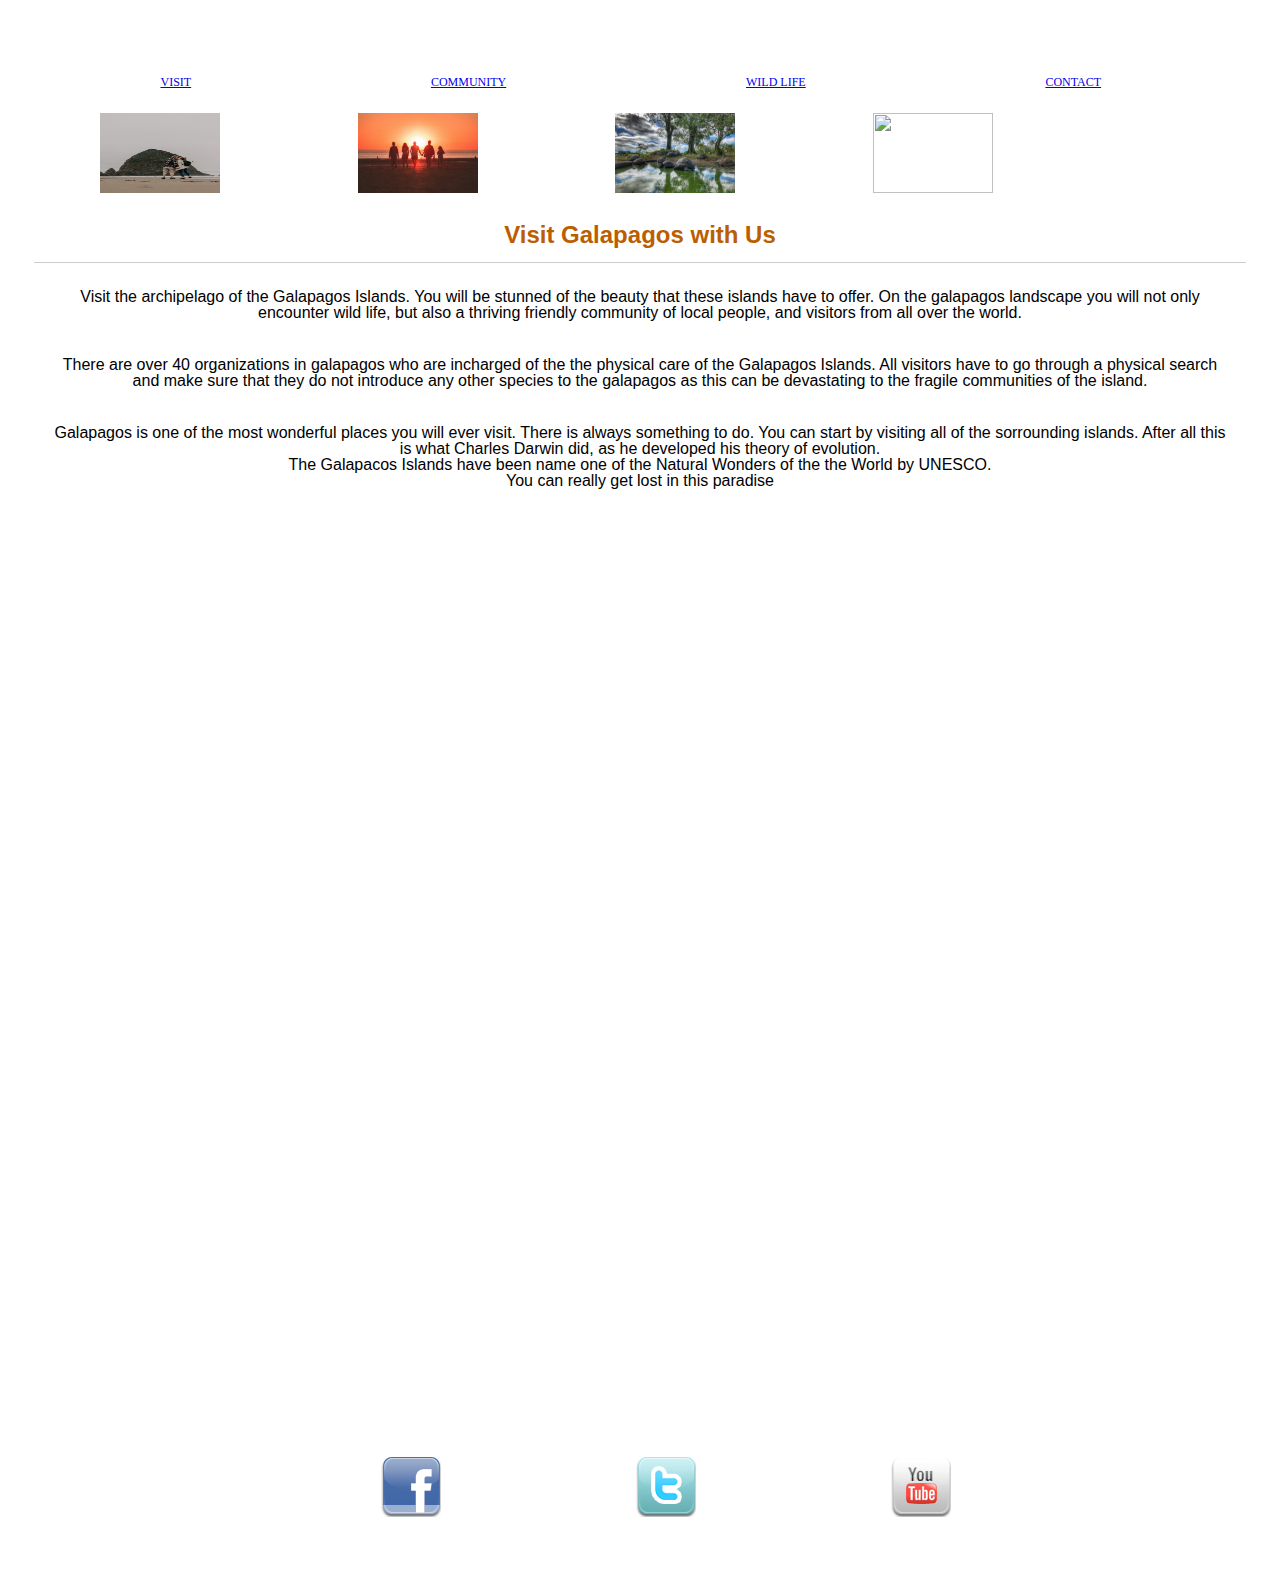
==== index.html @ 34d83054 "Add files via upload" ====
<!DOCTYPE HTML>

<html><!-- InstanceBegin -->

<head>
	
    <link rel="stylesheet" type="text/css" 
    href="styles.css">

</head>

<body>


<div class="wrapper">
	
		<div id="logo">
			<img src="" />
		</div>
		
		
		
		<div class="topnav">
			<ul>
            	<li><a href="index.html">VISIT</a></li>
                <li><a href="community.html">COMMUNITY</a></li>
                <li><a href="wildlife.html">WILD LIFE</a></li>
                <li><a href="contact.html">CONTACT</a></li>
            </ul>
		</div>
	
        
        
    
    <div class="gallery">
                   
       <a href="images/coupleatbeach.jpg" title="Sample Caption Text">
        <img src="images/coupleatbeach.jpg" width="120" height="80" /></a>
        
        <a href="images/familyandfriends.jpg" title="Sample Caption Text">
        <img src="images/familyandfriends.jpg" width="120" height="80" /></a>
        <a href="images/galpagos%20turtles.jpg" title="Sample Caption Text">
        <img src="images/galpagos%20turtles.jpg" width="120" height="80" /></a>
          
        <a href="images/stop.png" title="Stop">
        <img src="images/stop.png" width="120" height="80" /></a>     
      
    </div>
            
       <div class="visit">
    <h1>Visit Galapagos with Us</h1>
            
           
           
    <p>        Visit the archipelago of the Galapagos Islands. You will be stunned of the beauty that these islands have to offer. On the galapagos landscape you will not only encounter wild life, but also a thriving friendly community of local people, and visitors from all over the world.</p>
        
    <p> There are over 40 organizations in galapagos who are incharged of the the physical care of the Galapagos Islands. All visitors have to go through a physical search and make sure that they do not introduce any other species to the galapagos as this can be devastating to the fragile communities of the island.

    <p>Galapagos is one of the most wonderful places you will ever visit. There is always something to do. You can start by visiting all of the sorrounding islands. After all this is what Charles Darwin did, as he developed his theory of evolution.<br> The Galapacos Islands have been name one of the Natural Wonders of the the World by UNESCO.<br>You can really get lost in this paradise</p>
           </div>
        <!-- Social Media -->
         	
		
        <!--footer-->
        <div class="footer">
		  <p class="footer-text">Copyright 2019 - GalapagosTravel.co</p>
            <div class="social-media">
			<ul class="media">
            	<li><a href="http://www.facebook.com"><img src="images/facebook.png" /></a></li>
            	<li><a href="http://www.twitter.com"><img src="images/twitter.png" /></a></li>
            	<li><a href="http://www.youtube.com"><img src="images/youtube.png" /></a></li>
          </ul>
		</div>   
		</div>
        
   </div>

</body>
<!-- InstanceEnd --></html>
---- styles.css ----
/* home page */

body	{  
            padding: 2%;
			background-image:url(images/personlost.jpg); background-size: 100%; background-repeat: no-repeat;
            
				}

h1, p, strike { 
	font-family: Arial, Helvetica, sans-serif;
	font-size:100%;
	font-weight: normal;
	font-style: normal;
	line-height: 100%; 
	text-indent: 0;
	text-decoration: none;
	text-align: left;
	color: #000;
    padding:10px 20px;
    text-align: center
	}

ul { list-style: none; display: flex; padding: 7px}
ul li		    { color:#000; font-size:12px; padding: 0px 10%}


/* gallery */
.gallery img{ padding: 0% 5.5%;}

/* fonts*/

h1, h2, h3, h4, h5, h6 { font-weight: bold; }

h1 { font-size:24px; color:#BB5E00;
		padding-bottom:15px; border-bottom:1px #ccc solid; margin-bottom:15px;  }
h2 { font-size:20px; }
h3 { font-size:16px; margin-bottom:5px; }
h4 { font-size:14px; }
h5 { font-size:14px; }
h6 { font-size:14px; }

h1 img, h2 img, h3 img, h4 img, h5 img, h6 img { margin: 0; }
/* social media */
.social-media {padding-top: 10%;
padding-left: 20%;}

/* footer */

.footer {padding-top: 60%; color: white;}

.footer-text {color: white;}
/* sign up contact page */

.signup {
    padding: 2% 10% 60% 10%;
    text-align: center;
    background-size: cover;
}
input {
    width: 100%;
    height: 40px;
}

/*community pqage*/
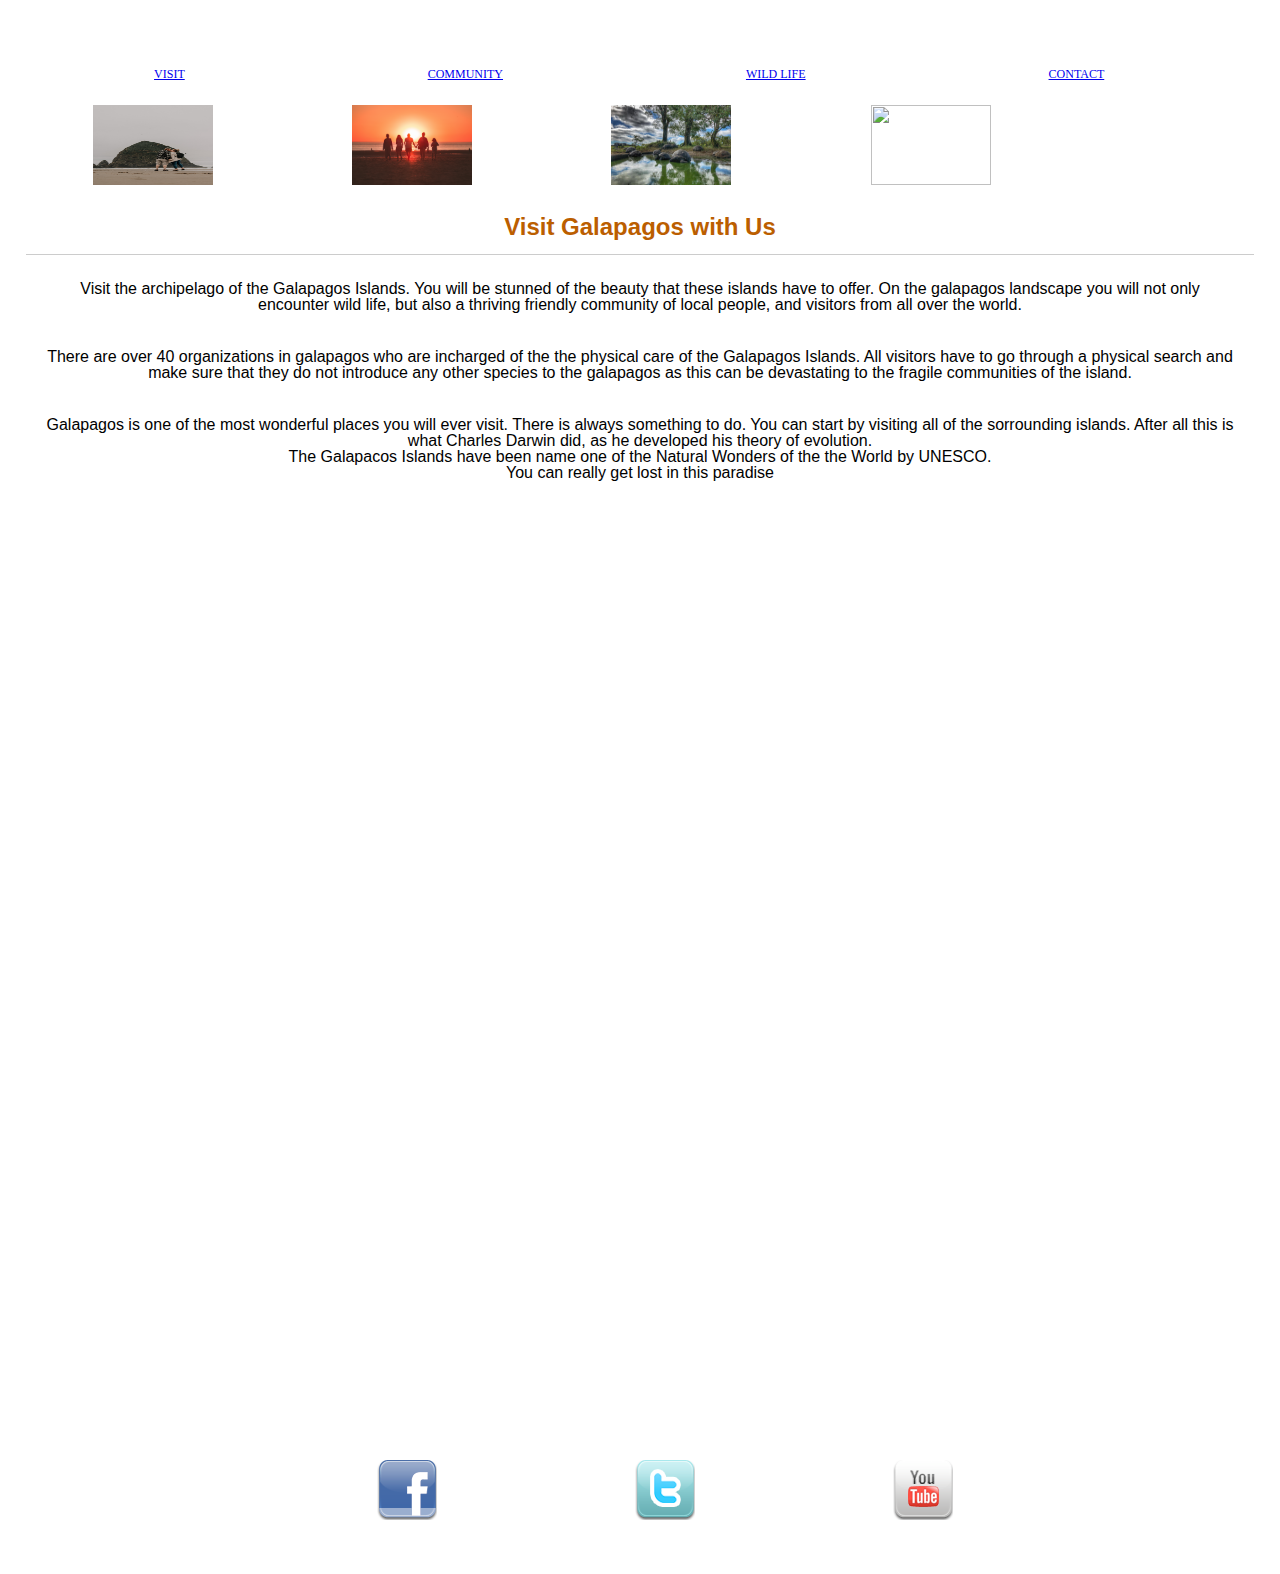
==== commit 6c7b8884: "Update index.html" ====
--- a/index.html
+++ b/index.html
@@ -4,10 +4,10 @@
 
 <head>
 	
-    <link rel="stylesheet" type="text/css" 
-    href="styles.css">
-
-</head>
+    	<link rel="stylesheet" type="text/css" 
+    	href="styles.css">
+	<link href="https://fonts.googleapis.com/css?family=Exo+2" rel="stylesheet">
+	</head>
 
 <body>
 
--- a/styles.css
+++ b/styles.css
@@ -2,12 +2,17 @@
 /* home page */
 
 body	{  
-            padding: 2%;
-			background-image:url(images/personlost.jpg); background-size: 100%; background-repeat: no-repeat;
+        padding: 2%;
+	margin: auto;
+	min-width: 960px;
+	
+	background-image:url(images/personlost.jpg); background-size: 100%; background-repeat: no-repeat;
             
-				}
+	}
 
-h1, p, strike { 
+h1, p, strike 
+	{ 
+	min-width: 960px;
 	font-family: Arial, Helvetica, sans-serif;
 	font-size:100%;
 	font-weight: normal;
@@ -17,52 +22,64 @@
 	text-decoration: none;
 	text-align: left;
 	color: #000;
-    padding:10px 20px;
-    text-align: center
+    	padding:10px 20px;
+    	text-align: center
 	}
 
-ul { list-style: none; display: flex; padding: 7px}
-ul li		    { color:#000; font-size:12px; padding: 0px 10%}
+ul 	{ list-style: none; display: flex; padding: 7px}
+ul li	{ color:#000; font-size:12px; padding: 0px 10%}
 
 
 /* gallery */
-.gallery img{ padding: 0% 5.5%;}
+.gallery img
+	{ padding: 0% 5.5%;
+	}
 
 /* fonts*/
 
-h1, h2, h3, h4, h5, h6 { font-weight: bold; }
+h1, h2, h3, h4, h5, h6 
+	{ font-weight: bold; 
+	}
 
-h1 { font-size:24px; color:#BB5E00;
-		padding-bottom:15px; border-bottom:1px #ccc solid; margin-bottom:15px;  }
-h2 { font-size:20px; }
-h3 { font-size:16px; margin-bottom:5px; }
-h4 { font-size:14px; }
-h5 { font-size:14px; }
-h6 { font-size:14px; }
+h1 	{ font-size:24px; color:#BB5E00;
+	padding-bottom:15px; border-bottom:1px #ccc solid; margin-bottom:15px;  
+	}
+h2 	{ font-size:20px; }
+h3 	{ font-size:16px; margin-bottom:5px; }
+h4 	{ font-size:14px; }
+h5 	{ font-size:14px; }
+h6 	{ font-size:14px; }
 
 h1 img, h2 img, h3 img, h4 img, h5 img, h6 img { margin: 0; }
+
 /* social media */
-.social-media {padding-top: 10%;
-padding-left: 20%;}
+
+.social-media 
+	{padding-top: 10%;
+	padding-left: 20%;
+	}
 
 /* footer */
 
 .footer {padding-top: 60%; color: white;}
 
-.footer-text {color: white;}
+.footer-text 
+	{color: white;}
+
 /* sign up contact page */
 
 .signup {
     padding: 2% 10% 60% 10%;
     text-align: center;
     background-size: cover;
-}
-input {
+	}
+
+input 	{
     width: 100%;
     height: 40px;
-}
+	}
 
-/*community pqage*/
+/* end home page */
 
 
 
